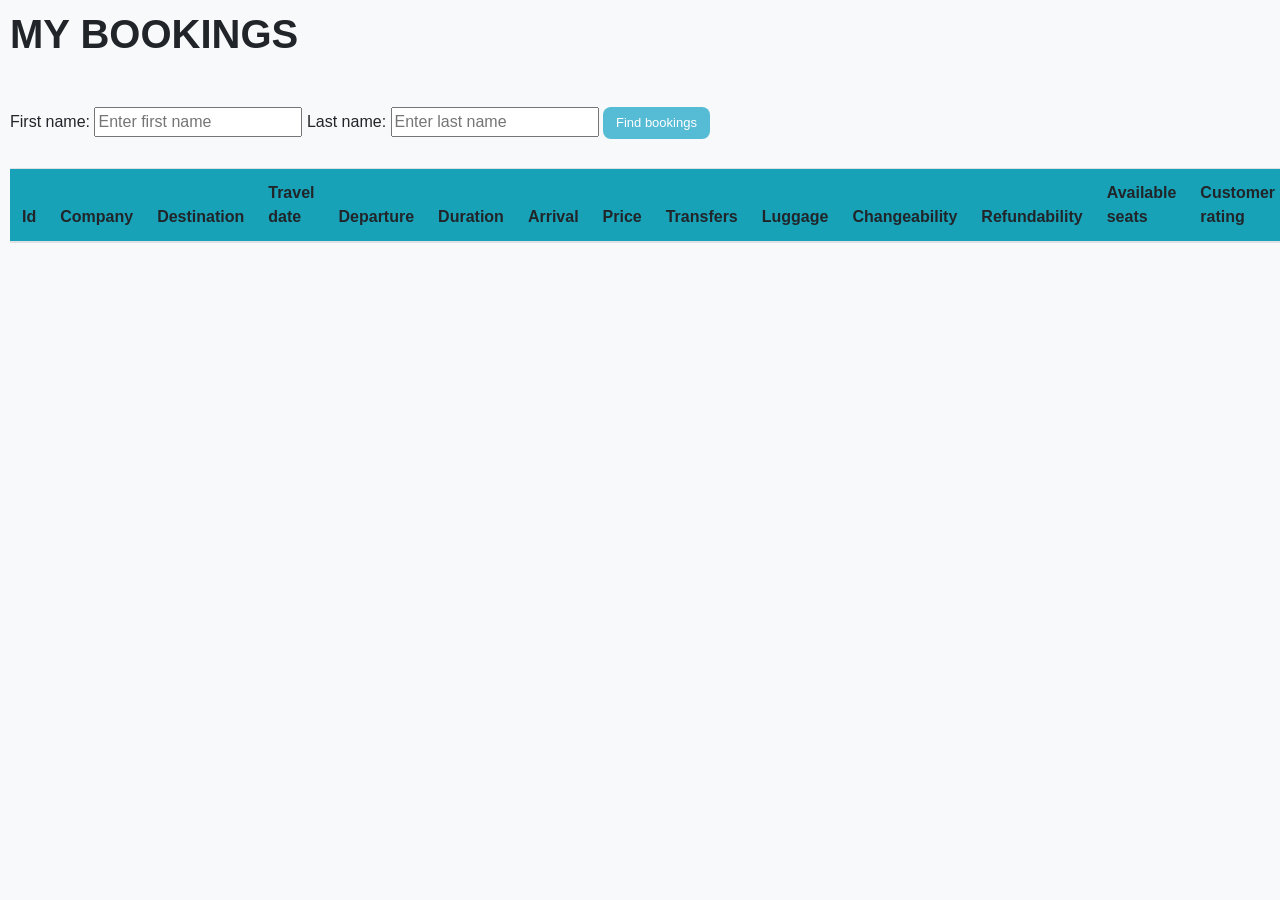
==== frontend/bookings.html @ f835e02a "now we can se bookings, delete bokings and add, coool" ====
<!DOCTYPE html>
<html>
    <head>
        <meta charset="UTF-8">
        <link rel="stylesheet" href="https://stackpath.bootstrapcdn.com/bootstrap/4.3.1/css/bootstrap.min.css">
        <link rel="stylesheet" href="database.css">
    </head>
    <body>
        <h1>MY BOOKINGS</h1>

        <br>

        <label for="firstName">First name:</label>
        <input type="text" id="firstName" placeholder="Enter first name">

        <label for="lastName">Last name:</label>
        <input type="text" id="lastName" placeholder="Enter last name">

        <button type="button" onclick="showBooking()">Find bookings</button>

        <br><br>

        <table class="table table-striped">
            <thead>
                <tr class="bg-info">
                    <th>Id</th>
                    <th>Company</th>
                    <th>Destination</th>
                    <th>Travel date</th>
                    <th>Departure</th>
                    <th>Duration</th>
                    <th>Arrival</th>
                    <th>Price</th>
                    <th>Transfers</th>
                    <th>Luggage</th>
                    <th>Changeability</th>
                    <th>Refundability</th>
                    <th>Available seats</th>
                    <th>Customer rating</th>
                    <th>Environmental measure</th>
                    <th>Cancel booking</th>
                </tr>
            </thead>
            <tbody id="bookingsTable"></tbody>
        </table>

        <script src="showBookings.js"></script>
    </body>
</html>
---- frontend/database.css ----
body {
    padding: 10px;
    font-family: Arial, sans-serif;
    background-color: #f8f9fa;
}

h1 {
    margin-bottom: 20px;
    font-weight: bold;
}

h2 {
    margin-top: 20px;
    margin-bottom: 10px;
}

button {
    background-color: #56bbd4;
    color: white;
    border: none;
    padding: 6px 13px;
    border-radius: 8px;
    cursor: pointer;
    margin: 5px 0;
    font-weight: 500;
    font-size: 13px;
}

button:hover {
    background-color: #0056b3;
}

select,
input[type="number"],
input[type="time"] {
    padding: 7px;
    border: 1px solid #ced4da;
    border-radius: 5px;
    margin: 5px 12px 15px 0;
}

input[type="range"] {
    accent-color: #007bff;
    width: 100px;
    margin: 3px 6px;
    cursor: pointer;
    transform: translateY(8px);
}

#offersTable tr {
    cursor: pointer;
}

#offersTable tr:hover {
    background-color: #e2f3f7;
}
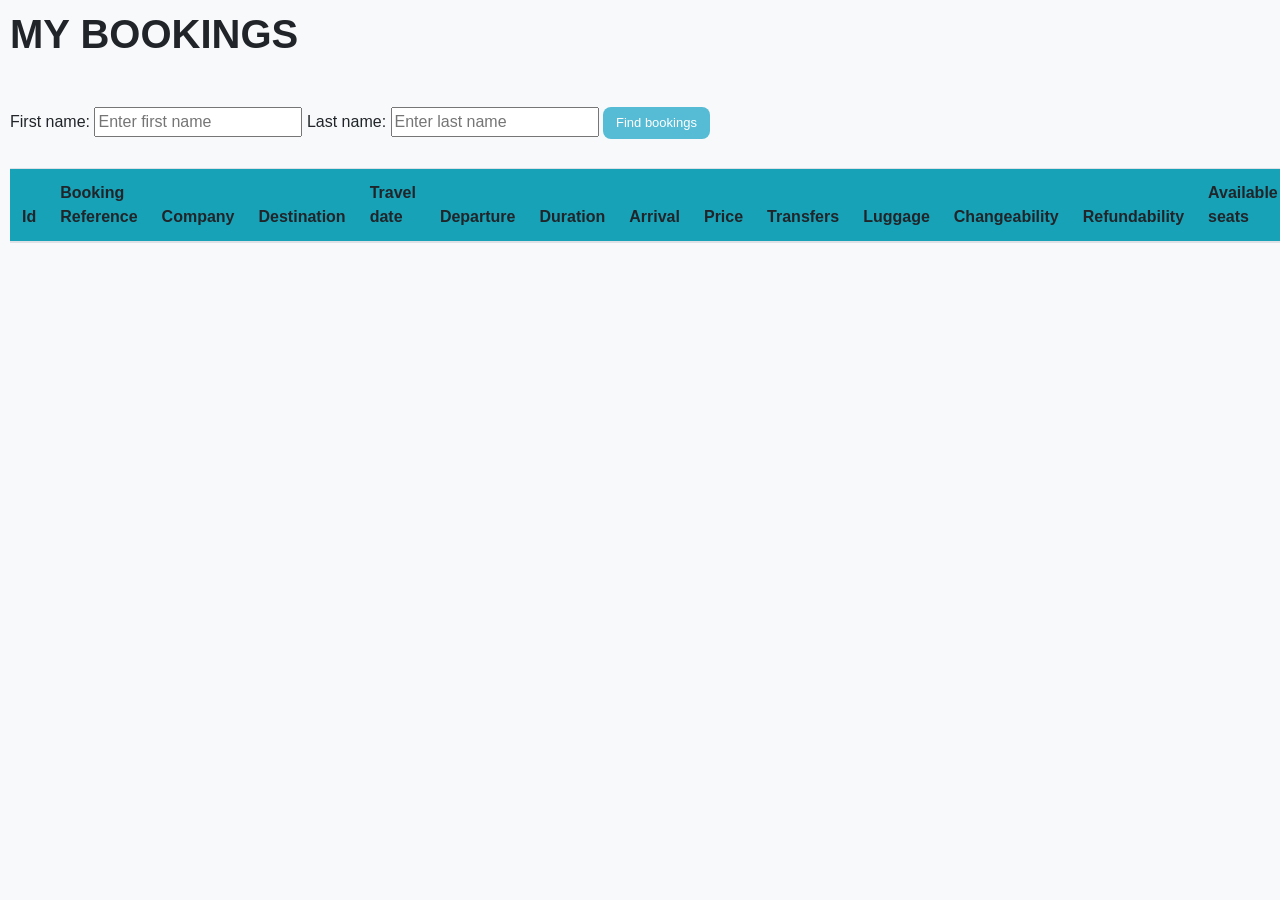
==== commit 044f095a: "frontend updates" ====
--- a/frontend/bookings.html
+++ b/frontend/bookings.html
@@ -24,6 +24,7 @@
             <thead>
                 <tr class="bg-info">
                     <th>Id</th>
+                    <th>Booking Reference</th>
                     <th>Company</th>
                     <th>Destination</th>
                     <th>Travel date</th>
--- a/frontend/database.css
+++ b/frontend/database.css
@@ -53,4 +53,5 @@
 
 #offersTable tr:hover {
     background-color: #e2f3f7;
-}+}
+
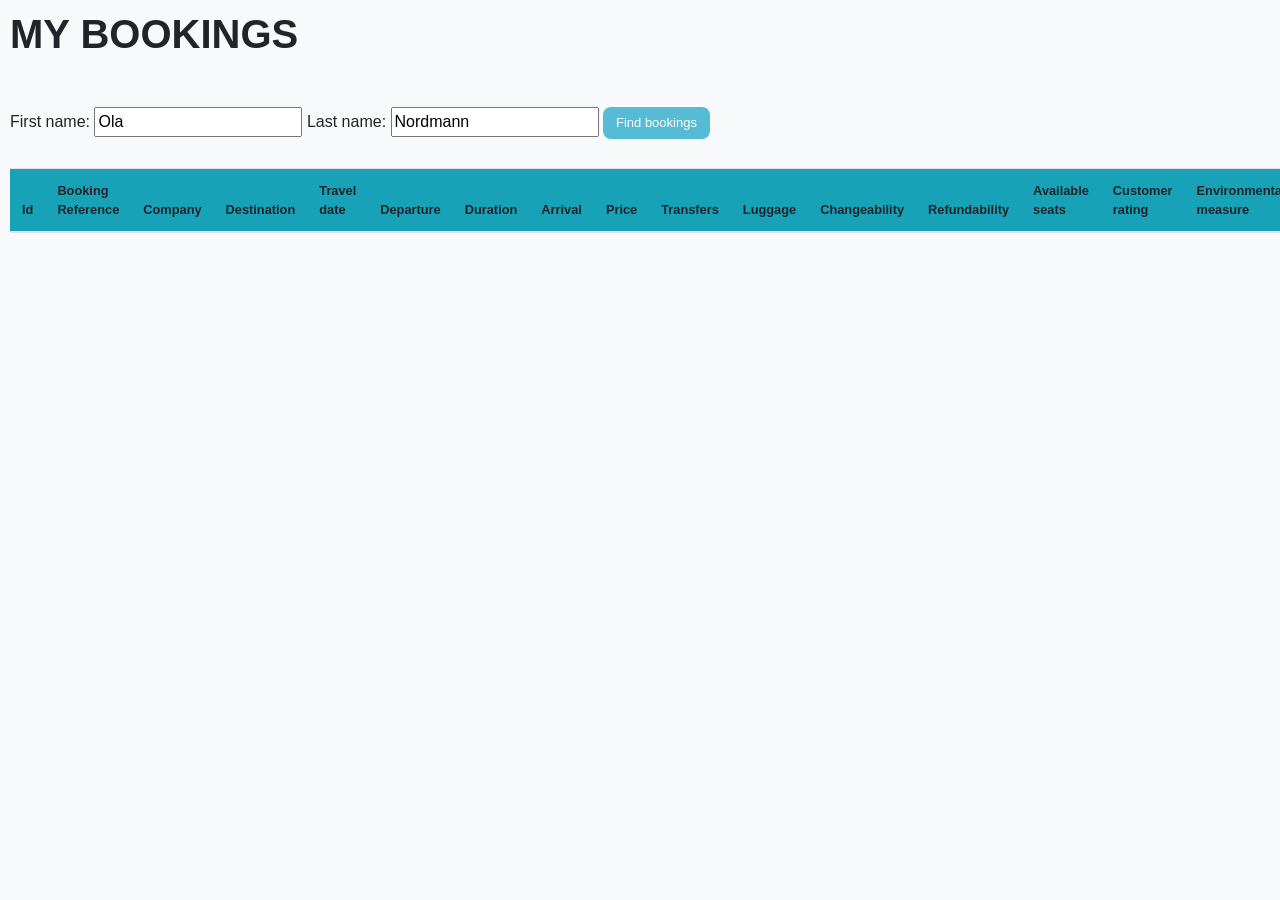
==== commit 4e68ac7d: "small update" ====
--- a/frontend/bookings.html
+++ b/frontend/bookings.html
@@ -11,10 +11,10 @@
         <br>
 
         <label for="firstName">First name:</label>
-        <input type="text" id="firstName" placeholder="Enter first name">
+        <input type="text" id="firstName" placeholder="Enter first name" value="Ola">
 
         <label for="lastName">Last name:</label>
-        <input type="text" id="lastName" placeholder="Enter last name">
+        <input type="text" id="lastName" placeholder="Enter last name" value="Nordmann">
 
         <button type="button" onclick="showBooking()">Find bookings</button>
 
--- a/frontend/database.css
+++ b/frontend/database.css
@@ -55,3 +55,23 @@
     background-color: #e2f3f7;
 }
 
+
+table {
+    width: 100%;
+    max-width: 100%;
+    table-layout: auto;
+    border-collapse: collapse;
+}
+
+th, td {
+    padding: 8px;
+    overflow-wrap: break-word;
+    font-size: clamp(11px, 1vw, 15px);
+}
+
+@media (max-width: 700px) {
+    th, td {
+        padding: 4px;
+        font-size: 11px;
+    }
+}
